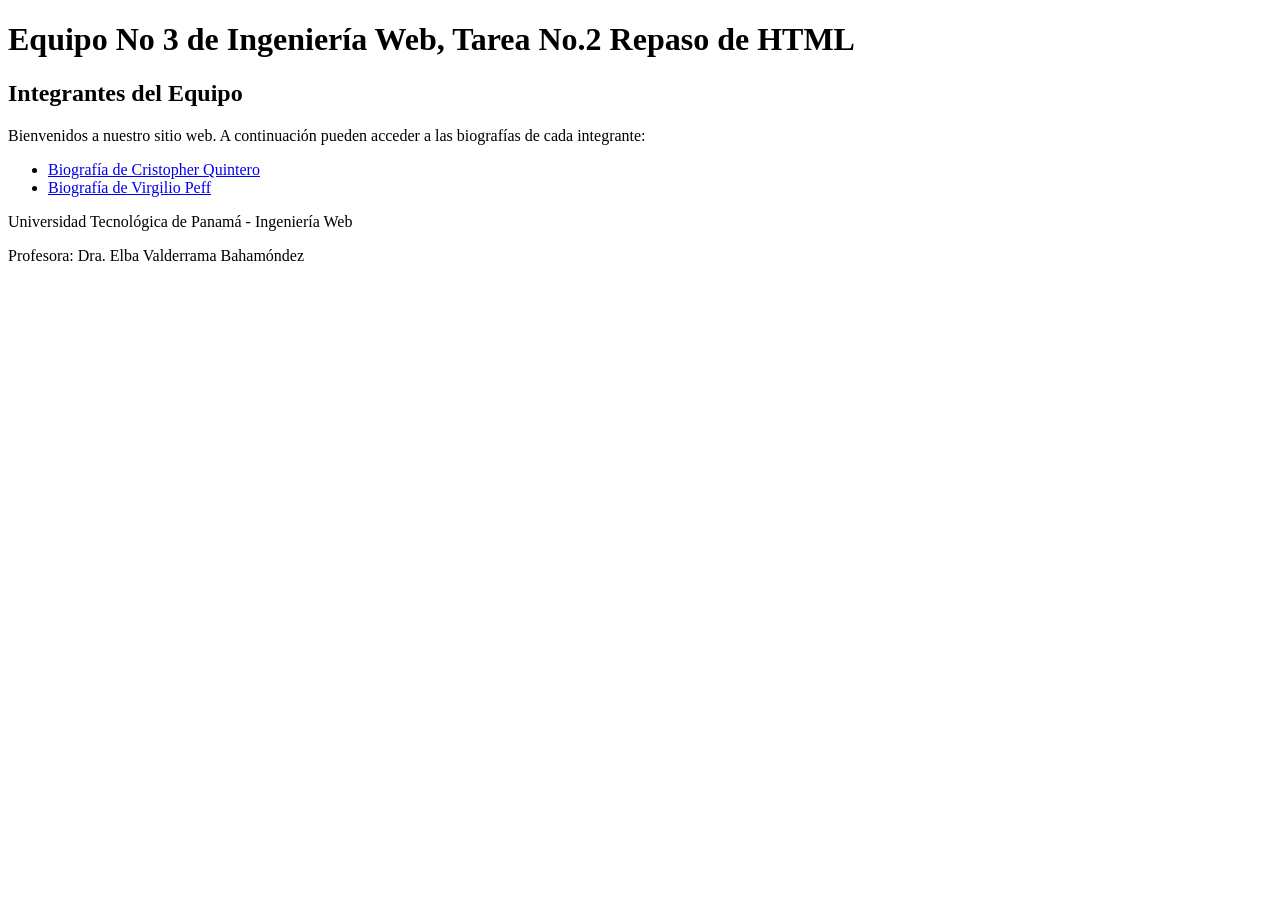
==== docs/index.html @ fdd1df7c "casi listo solo falta el video de presentacion" ====
<!DOCTYPE html>
<html lang="es">
<head>
    <meta charset="UTF-8">
    <meta name="viewport" content="width=device-width, initial-scale=1.0">
    <title>Equipo No 3 de Ingeniería Web - Tarea No.2</title>
</head>
<body>
    <h1>Equipo No 3 de Ingeniería Web, Tarea No.2 Repaso de HTML</h1>
    
    <h2>Integrantes del Equipo</h2>
    
    <p>Bienvenidos a nuestro sitio web. A continuación pueden acceder a las biografías de cada integrante:</p>
    
    <ul>
        <li><a href="MiBiografia_NQuintero.html">Biografía de Cristopher Quintero</a></li>
        <li><a href="MiBiografia_NPeff.html">Biografía de Virgilio Peff</a></li>
    </ul>
    
    <footer>
        <p>Universidad Tecnológica de Panamá - Ingeniería Web</p>
        <p>Profesora: Dra. Elba Valderrama Bahamóndez</p>
    </footer>
</body>
</html>
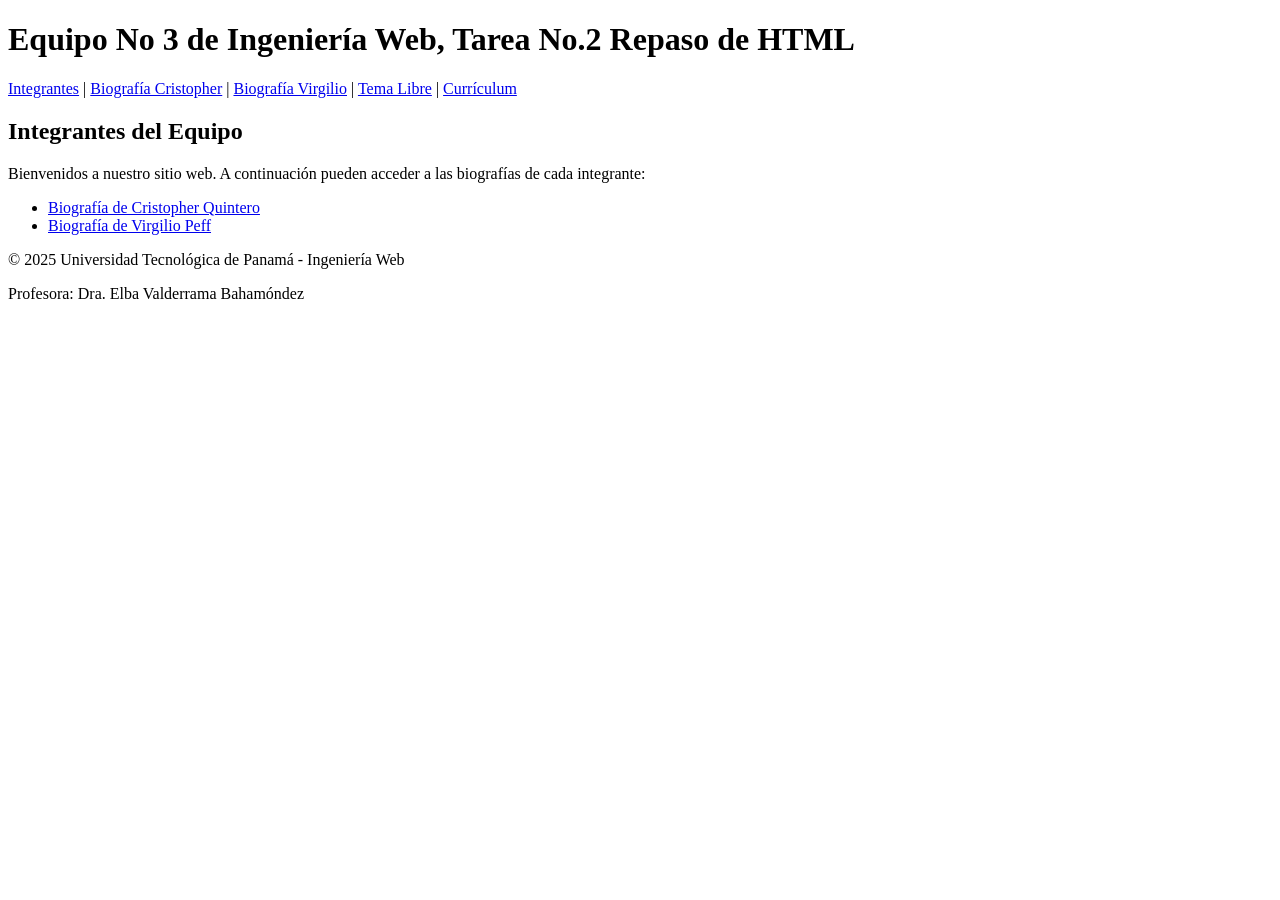
==== commit 37ccb6c7: "HTML Semántica + wireframe" ====
--- a/docs/index.html
+++ b/docs/index.html
@@ -6,20 +6,33 @@
     <title>Equipo No 3 de Ingeniería Web - Tarea No.2</title>
 </head>
 <body>
-    <h1>Equipo No 3 de Ingeniería Web, Tarea No.2 Repaso de HTML</h1>
+    <header>
+        <h1>Equipo No 3 de Ingeniería Web, Tarea No.2 Repaso de HTML</h1>
+    </header>
     
-    <h2>Integrantes del Equipo</h2>
+    <nav>
+        <a href="#integrantes">Integrantes</a> | 
+        <a href="MiBiografia_NQuintero.html">Biografía Cristopher</a> | 
+        <a href="MiBiografia_NPeff.html">Biografía Virgilio</a> | 
+        <a href="tema.html">Tema Libre</a> | 
+        <a href="curriculo.html">Currículum</a>
+    </nav>
     
-    <p>Bienvenidos a nuestro sitio web. A continuación pueden acceder a las biografías de cada integrante:</p>
-    
-    <ul>
-        <li><a href="MiBiografia_NQuintero.html">Biografía de Cristopher Quintero</a></li>
-        <li><a href="MiBiografia_NPeff.html">Biografía de Virgilio Peff</a></li>
-    </ul>
+    <main>
+        <section id="integrantes">
+            <h2>Integrantes del Equipo</h2>
+            <p>Bienvenidos a nuestro sitio web. A continuación pueden acceder a las biografías de cada integrante:</p>
+            
+            <ul>
+                <li><a href="MiBiografia_NQuintero.html">Biografía de Cristopher Quintero</a></li>
+                <li><a href="MiBiografia_NPeff.html">Biografía de Virgilio Peff</a></li>
+            </ul>
+        </section>
+    </main>
     
     <footer>
-        <p>Universidad Tecnológica de Panamá - Ingeniería Web</p>
+        <p>&copy; 2025 Universidad Tecnológica de Panamá - Ingeniería Web</p>
         <p>Profesora: Dra. Elba Valderrama Bahamóndez</p>
     </footer>
 </body>
-</html>
+</html>
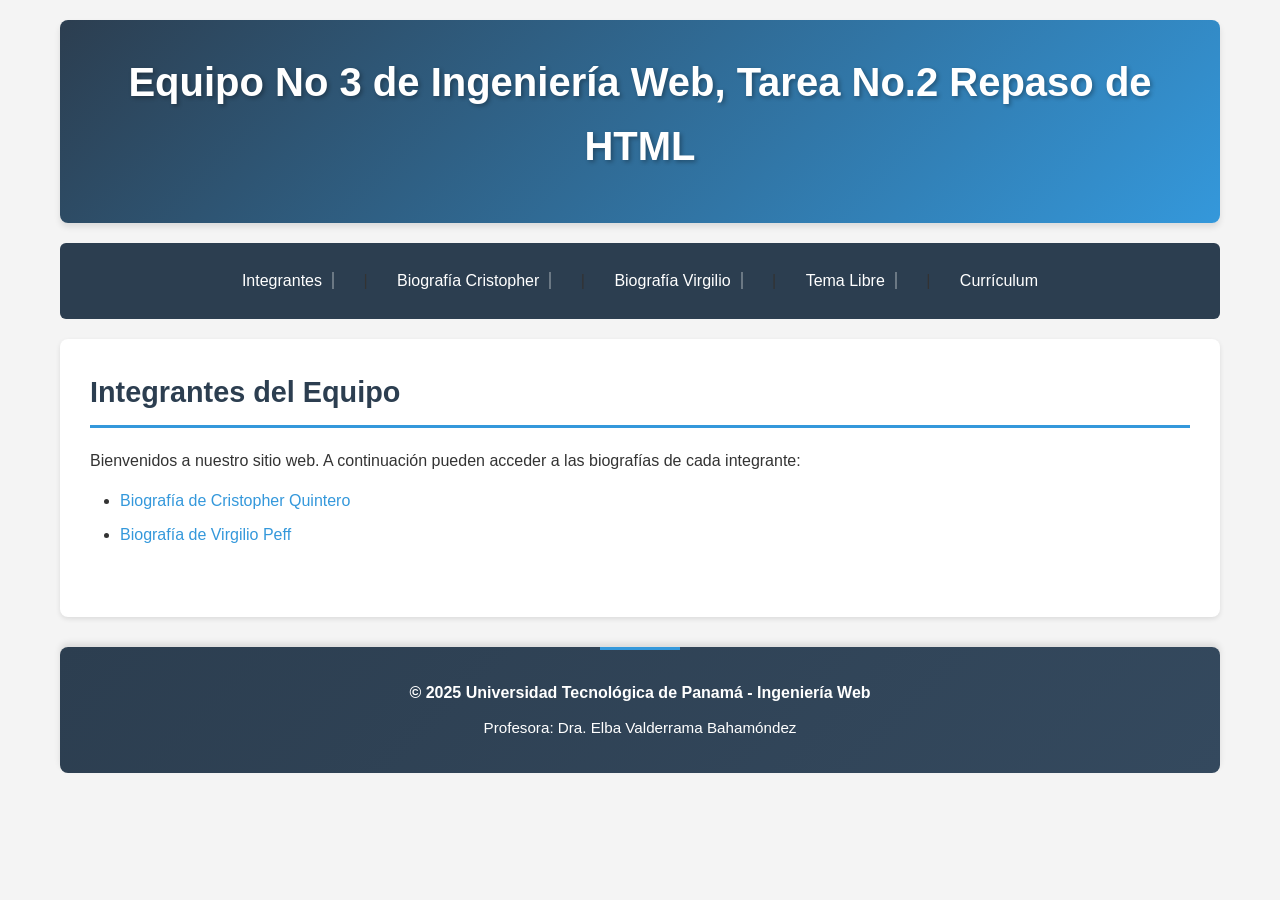
==== commit 17cab57d: "implementacion de css" ====
--- a/docs/index.html
+++ b/docs/index.html
@@ -4,6 +4,9 @@
     <meta charset="UTF-8">
     <meta name="viewport" content="width=device-width, initial-scale=1.0">
     <title>Equipo No 3 de Ingeniería Web - Tarea No.2</title>
+        <link rel="stylesheet" href="estilos/encabezado.css">
+    <link rel="stylesheet" href="estilos/estiloDesktop.css">
+    <link rel="stylesheet" href="estilos/piedepagina.css">
 </head>
 <body>
     <header>
--- a/docs/estilos/encabezado.css
+++ b/docs/estilos/encabezado.css
@@ -0,0 +1,81 @@
+/* ================================================
+   ENCABEZADO.CSS - Estilos del header y navegación
+   Equipo No 3 - Ingeniería Web
+   ================================================ */
+
+/* Header principal */
+header {
+    background: linear-gradient(135deg, #2C3E50 0%, #3498DB 100%);
+    color: white;
+    padding: 30px;
+    border-radius: 8px;
+    box-shadow: 0 4px 6px rgba(0,0,0,0.1);
+    margin-bottom: 20px;
+}
+
+header h1 {
+    font-size: 2.5em;
+    font-weight: bold;
+    margin-bottom: 15px;
+    text-align: center;
+    text-shadow: 2px 2px 4px rgba(0,0,0,0.3);
+}
+
+/* Navegación */
+nav {
+    background-color: #2C3E50;
+    padding: 15px;
+    border-radius: 6px;
+    text-align: center;
+    margin-top: 15px;
+}
+
+nav a {
+    color: white;
+    text-decoration: none;
+    padding: 10px 20px;
+    margin: 0 5px;
+    display: inline-block;
+    border-radius: 4px;
+    font-weight: 500;
+    transition: all 0.3s ease;
+    font-size: 1em;
+}
+
+nav a:hover {
+    background-color: #3498DB;
+    transform: translateY(-2px);
+    box-shadow: 0 4px 8px rgba(0,0,0,0.2);
+}
+
+nav a:active {
+    transform: translateY(0);
+}
+
+/* Separadores en navegación */
+nav a:not(:last-child)::after {
+    content: "";
+    border-right: 2px solid rgba(255,255,255,0.3);
+    margin-left: 10px;
+}
+
+/* Responsive para navegación */
+@media (max-width: 768px) {
+    header h1 {
+        font-size: 1.8em;
+    }
+    
+    nav {
+        padding: 10px;
+    }
+    
+    nav a {
+        display: block;
+        margin: 5px 0;
+        padding: 12px;
+    }
+    
+    nav a:not(:last-child)::after {
+        content: none;
+    }
+}
--- a/docs/estilos/estiloDesktop.css
+++ b/docs/estilos/estiloDesktop.css
@@ -0,0 +1,300 @@
+/* ================================================
+   ESTILODESKTOP.CSS - Layout principal y estilos
+   Equipo No 3 - Ingeniería Web
+   ================================================ */
+
+/* Reset básico */
+* {
+    margin: 0;
+    padding: 0;
+    box-sizing: border-box;
+}
+
+/* Layout principal del body */
+body {
+    font-family: 'Segoe UI', Tahoma, Geneva, Verdana, sans-serif;
+    line-height: 1.6;
+    color: #333;
+    background-color: #f4f4f4;
+    max-width: 1200px;
+    margin: 0 auto;
+    padding: 20px;
+}
+
+/* Main content */
+main {
+    background-color: white;
+    padding: 30px;
+    margin: 20px 0;
+    border-radius: 8px;
+    box-shadow: 0 2px 5px rgba(0,0,0,0.1);
+}
+
+/* Secciones */
+section {
+    margin-bottom: 40px;
+}
+
+section h2 {
+    color: #2C3E50;
+    border-bottom: 3px solid #3498DB;
+    padding-bottom: 10px;
+    margin-bottom: 20px;
+    font-size: 1.8em;
+}
+
+/* Articles */
+article {
+    margin-bottom: 30px;
+    padding: 20px;
+    background-color: #f9f9f9;
+    border-left: 4px solid #3498DB;
+    border-radius: 4px;
+}
+
+article h3 {
+    color: #2C3E50;
+    margin-bottom: 15px;
+    font-size: 1.4em;
+}
+
+article p {
+    margin-bottom: 15px;
+    text-align: justify;
+}
+
+article strong {
+    color: #2C3E50;
+}
+
+/* Imágenes */
+img {
+    max-width: 100%;
+    height: auto;
+    border-radius: 8px;
+    box-shadow: 0 2px 8px rgba(0,0,0,0.15);
+    margin: 15px 0;
+    display: block;
+}
+
+/* Videos e iframes */
+video, iframe {
+    max-width: 100%;
+    border-radius: 8px;
+    box-shadow: 0 2px 8px rgba(0,0,0,0.15);
+    margin: 15px 0;
+}
+
+/* Audio */
+audio {
+    width: 100%;
+    margin: 15px 0;
+}
+
+/* Listas */
+ul, ol {
+    margin-left: 30px;
+    margin-bottom: 15px;
+}
+
+ul li, ol li {
+    margin-bottom: 8px;
+    line-height: 1.6;
+}
+
+/* Listas de definición */
+dl {
+    margin-bottom: 20px;
+}
+
+dt {
+    font-weight: bold;
+    color: #2C3E50;
+    margin-top: 15px;
+    font-size: 1.1em;
+}
+
+dd {
+    margin-left: 20px;
+    margin-bottom: 10px;
+    padding-left: 15px;
+    border-left: 2px solid #3498DB;
+}
+
+/* Tablas */
+table {
+    width: 100%;
+    border-collapse: collapse;
+    margin: 20px 0;
+    background-color: white;
+    box-shadow: 0 2px 5px rgba(0,0,0,0.1);
+}
+
+table thead {
+    background-color: #2C3E50;
+    color: white;
+}
+
+table th {
+    padding: 15px;
+    text-align: left;
+    font-weight: bold;
+}
+
+table td {
+    padding: 12px 15px;
+    border-bottom: 1px solid #ddd;
+}
+
+table tbody tr:hover {
+    background-color: #f5f5f5;
+}
+
+table tbody tr:nth-child(even) {
+    background-color: #f9f9f9;
+}
+
+/* Formularios */
+form {
+    background-color: white;
+    padding: 25px;
+    border-radius: 8px;
+}
+
+fieldset {
+    border: 2px solid #3498DB;
+    border-radius: 8px;
+    padding: 20px;
+    margin-bottom: 25px;
+    background-color: #f9f9f9;
+}
+
+legend {
+    background-color: #2C3E50;
+    color: white;
+    padding: 8px 15px;
+    border-radius: 4px;
+    font-weight: bold;
+    font-size: 1.1em;
+}
+
+label {
+    display: inline-block;
+    margin-bottom: 5px;
+    color: #2C3E50;
+    font-weight: 500;
+}
+
+input[type="text"],
+input[type="tel"],
+input[type="email"],
+input[type="date"],
+select,
+textarea {
+    width: 100%;
+    padding: 10px;
+    margin-bottom: 15px;
+    border: 1px solid #ddd;
+    border-radius: 4px;
+    font-size: 1em;
+    font-family: inherit;
+    transition: border-color 0.3s;
+}
+
+input[type="text"]:focus,
+input[type="tel"]:focus,
+input[type="email"]:focus,
+input[type="date"]:focus,
+select:focus,
+textarea:focus {
+    outline: none;
+    border-color: #3498DB;
+    box-shadow: 0 0 5px rgba(52, 152, 219, 0.3);
+}
+
+input[type="checkbox"],
+input[type="radio"] {
+    margin-right: 8px;
+}
+
+input[type="submit"],
+input[type="reset"] {
+    background-color: #3498DB;
+    color: white;
+    padding: 12px 30px;
+    border: none;
+    border-radius: 4px;
+    cursor: pointer;
+    font-size: 1em;
+    font-weight: bold;
+    margin-right: 10px;
+    transition: background-color 0.3s;
+}
+
+input[type="submit"]:hover {
+    background-color: #2980B9;
+}
+
+input[type="reset"] {
+    background-color: #E74C3C;
+}
+
+input[type="reset"]:hover {
+    background-color: #C0392B;
+}
+
+/* Links generales en el contenido */
+a {
+    color: #3498DB;
+    text-decoration: none;
+    transition: color 0.3s;
+}
+
+a:hover {
+    color: #2980B9;
+    text-decoration: underline;
+}
+
+/* Tipografía general */
+h1 {
+    font-size: 2.5em;
+    margin-bottom: 10px;
+}
+
+h2 {
+    font-size: 2em;
+    margin-bottom: 15px;
+}
+
+h3 {
+    font-size: 1.5em;
+    margin-bottom: 10px;
+}
+
+p {
+    margin-bottom: 15px;
+}
+
+/* Responsive */
+@media (max-width: 768px) {
+    body {
+        padding: 10px;
+    }
+    
+    main {
+        padding: 15px;
+    }
+    
+    article {
+        padding: 15px;
+    }
+    
+    table {
+        font-size: 0.9em;
+    }
+    
+    table th,
+    table td {
+        padding: 8px;
+    }
+}
--- a/docs/estilos/piedepagina.css
+++ b/docs/estilos/piedepagina.css
@@ -0,0 +1,68 @@
+/* ================================================
+   PIEDEPAGINA.CSS - Estilos del footer
+   Equipo No 3 - Ingeniería Web
+   ================================================ */
+
+/* Footer principal */
+footer {
+    background: linear-gradient(135deg, #2C3E50 0%, #34495E 100%);
+    color: white;
+    padding: 25px;
+    text-align: center;
+    border-radius: 8px;
+    box-shadow: 0 -4px 6px rgba(0,0,0,0.1);
+    margin-top: 30px;
+    position: relative;
+}
+
+footer p {
+    margin: 8px 0;
+    font-size: 0.95em;
+    line-height: 1.6;
+}
+
+footer p:first-child {
+    font-weight: bold;
+    font-size: 1em;
+    margin-bottom: 10px;
+}
+
+/* Links en el footer */
+footer a {
+    color: #3498DB;
+    text-decoration: none;
+    font-weight: 500;
+    padding: 5px 10px;
+    border-radius: 4px;
+    transition: all 0.3s ease;
+    display: inline-block;
+}
+
+footer a:hover {
+    color: white;
+    background-color: #3498DB;
+    transform: translateY(-2px);
+}
+
+/* Elementos adicionales del footer */
+footer::before {
+    content: "";
+    position: absolute;
+    top: 0;
+    left: 50%;
+    transform: translateX(-50%);
+    width: 80px;
+    height: 3px;
+    background-color: #3498DB;
+}
+
+/* Responsive para footer */
+@media (max-width: 768px) {
+    footer {
+        padding: 20px 15px;
+    }
+    
+    footer p {
+        font-size: 0.9em;
+    }
+}
